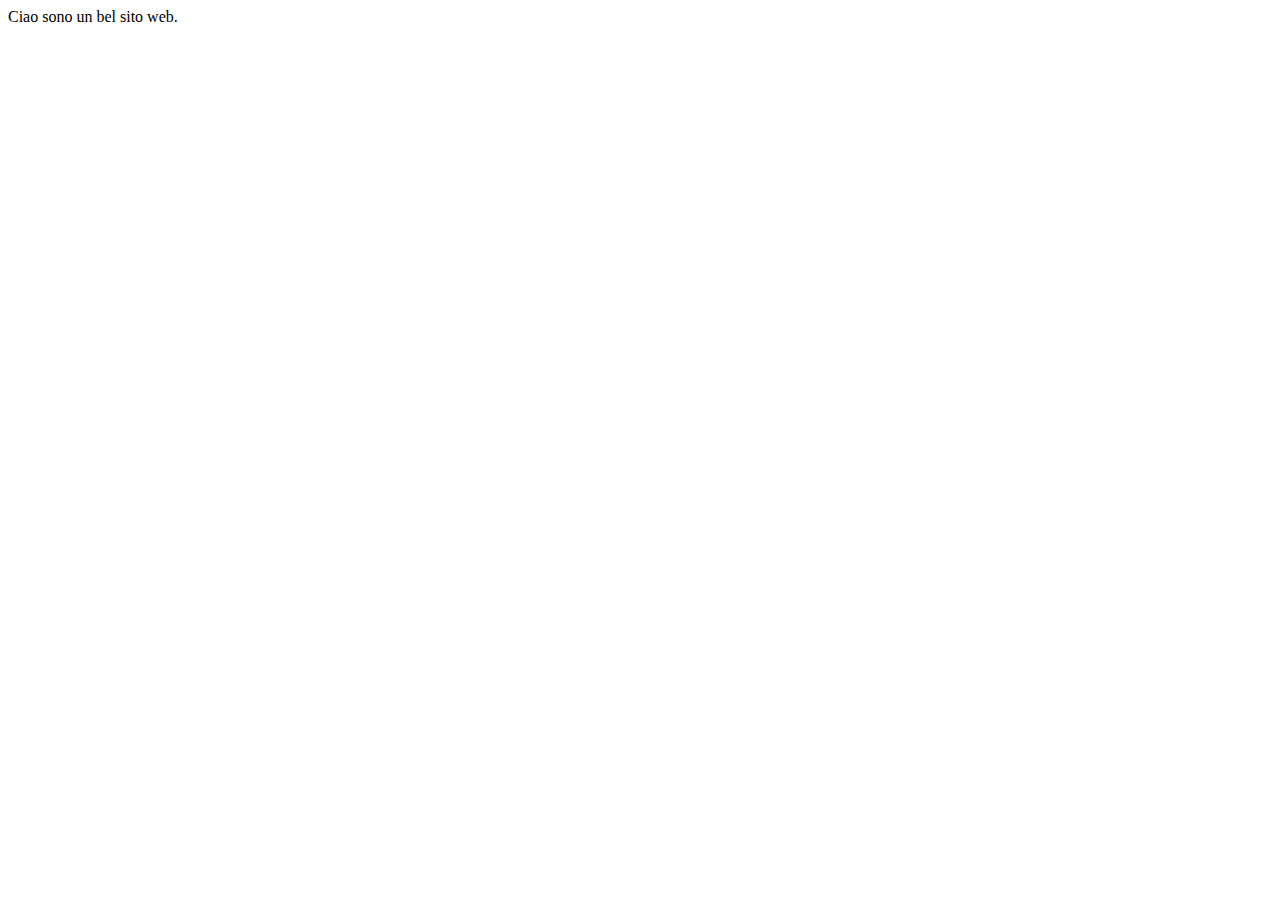
==== index.html @ 0a96a4ee "ho creato la pagina iniziale" ====
<!DOCTYPE html>
<html lang="en">
<head>
    <meta charset="UTF-8">
    <meta name="viewport" content="width=device-width, initial-scale=1.0">
    <title>Document</title>
</head>
<body>
    Ciao sono un bel sito web.
</body>
</html>
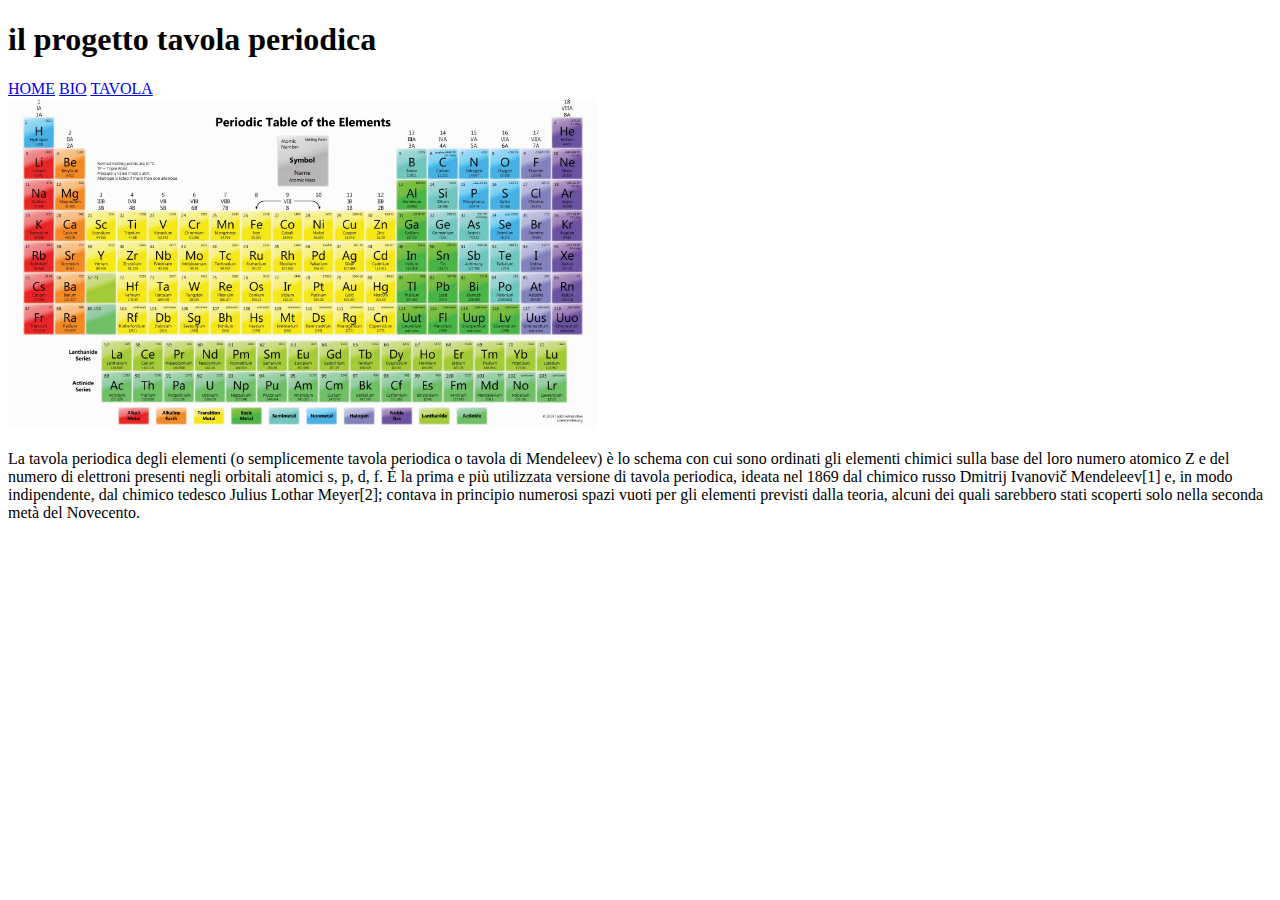
==== commit 22bcea9e: "tavola periodica" ====
--- a/index.html
+++ b/index.html
@@ -6,6 +6,22 @@
     <title>Document</title>
 </head>
 <body>
-    Ciao sono un bel sito web.
+    <header>
+        <h1> il progetto tavola periodica</h1>
+        <nav>
+            <a href="index.html">HOME</a>
+            <a href="bio.html">BIO</a>
+            <a href="tavola.html">TAVOLA</a>
+        </nav>
+    </header>
+    <main>
+        <img width="590" src="tavola periodica.jpg" alt="">
+        <p>La tavola periodica degli elementi (o semplicemente tavola periodica o tavola di Mendeleev) è lo schema con cui sono ordinati gli elementi chimici sulla base del loro numero atomico Z e del numero di elettroni presenti negli orbitali atomici s, p, d, f.
+
+            È la prima e più utilizzata versione di tavola periodica, ideata nel 1869 dal chimico russo Dmitrij Ivanovič Mendeleev[1] e, in modo indipendente, dal chimico tedesco Julius Lothar Meyer[2]; contava in principio numerosi spazi vuoti per gli elementi previsti dalla teoria, alcuni dei quali sarebbero stati scoperti solo nella seconda metà del Novecento.</p>
+    </main>
+    <footer>
+
+    </footer>
 </body>
 </html>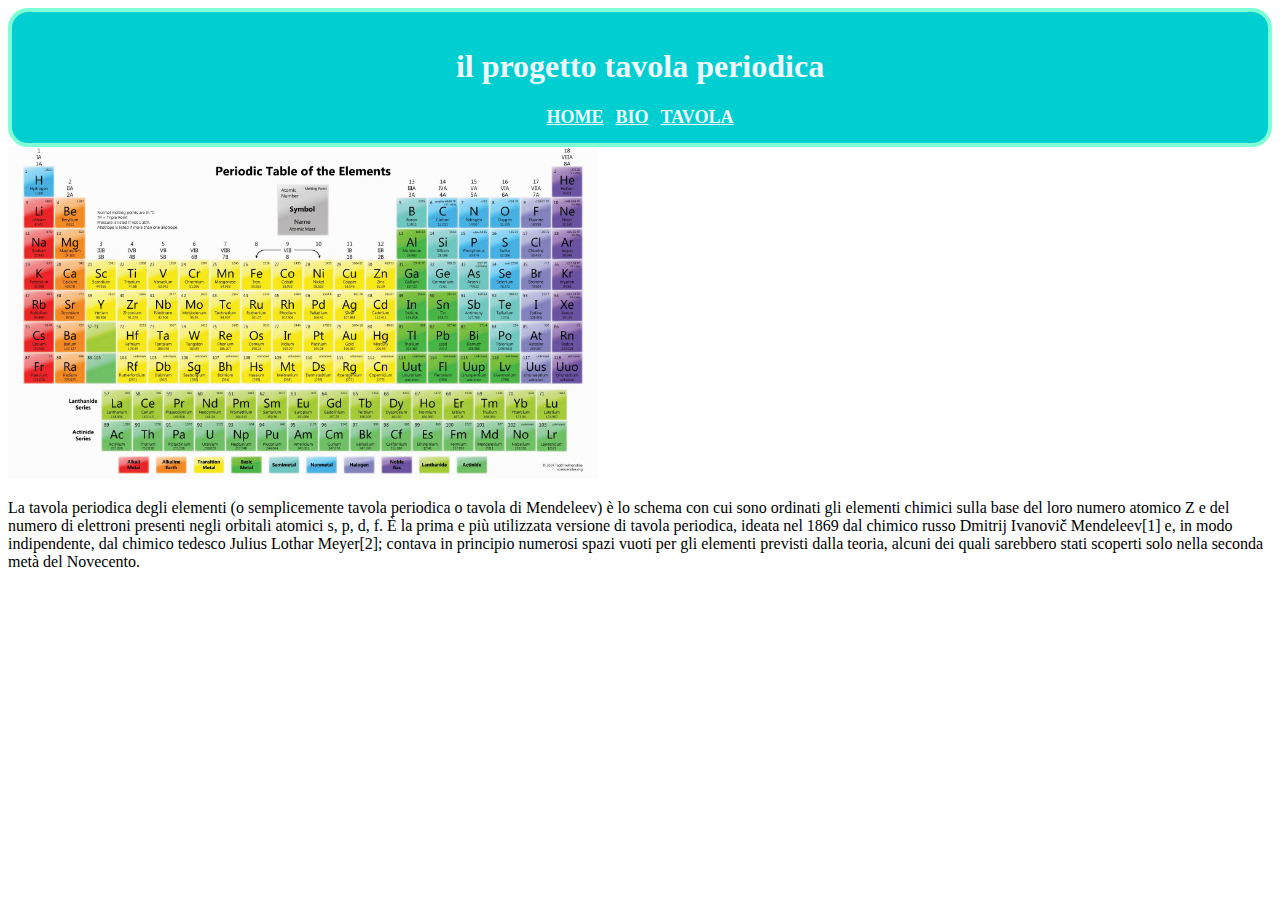
==== commit d102e22d: "ho aggiunto style.css" ====
--- a/index.html
+++ b/index.html
@@ -4,14 +4,15 @@
     <meta charset="UTF-8">
     <meta name="viewport" content="width=device-width, initial-scale=1.0">
     <title>Document</title>
+    <link rel="stylesheet" href="style.css">
 </head>
 <body>
-    <header>
+    <header class="intestazione">
         <h1> il progetto tavola periodica</h1>
         <nav>
-            <a href="index.html">HOME</a>
-            <a href="bio.html">BIO</a>
-            <a href="tavola.html">TAVOLA</a>
+            <a class="menu" href="index.html">HOME</a>
+            <a class="menu" href="bio.html">BIO</a>
+            <a class="menu" href="tavola.html">TAVOLA</a>
         </nav>
     </header>
     <main>
--- a/style.css
+++ b/style.css
@@ -0,0 +1,51 @@
+.intestazione{
+    background-color: darkturquoise;
+    text-align: center;
+    color: aliceblue;
+    padding: 15px;
+    border-style: solid;
+    border-color: aquamarine;
+    border-width: 4px;
+    border-radius: 20px;
+}
+
+
+.menu{
+    color: aliceblue;
+    padding: 4px;
+    font-weight: bold;
+    font-size: large;
+}
+
+.Gatto{
+    position: absolute;
+    top: 500px;
+    left: 400px;
+}
+
+.giorgia{
+    color: darkcyan;
+    background-color: chartreuse;
+    text-align: center;
+    border-style: solid;
+    border-color: aquamarine;
+}
+
+
+.ciao{
+    text-align: center;
+}
+
+.fabiana{
+    color:darkcyan;
+    background-color: chartreuse;
+    border-style: solid;
+    border-color: aquamarine
+}
+
+
+.cio{
+    font-weight: bold;
+    font-size: medium;
+    color: rgb(102, 238, 193);
+}